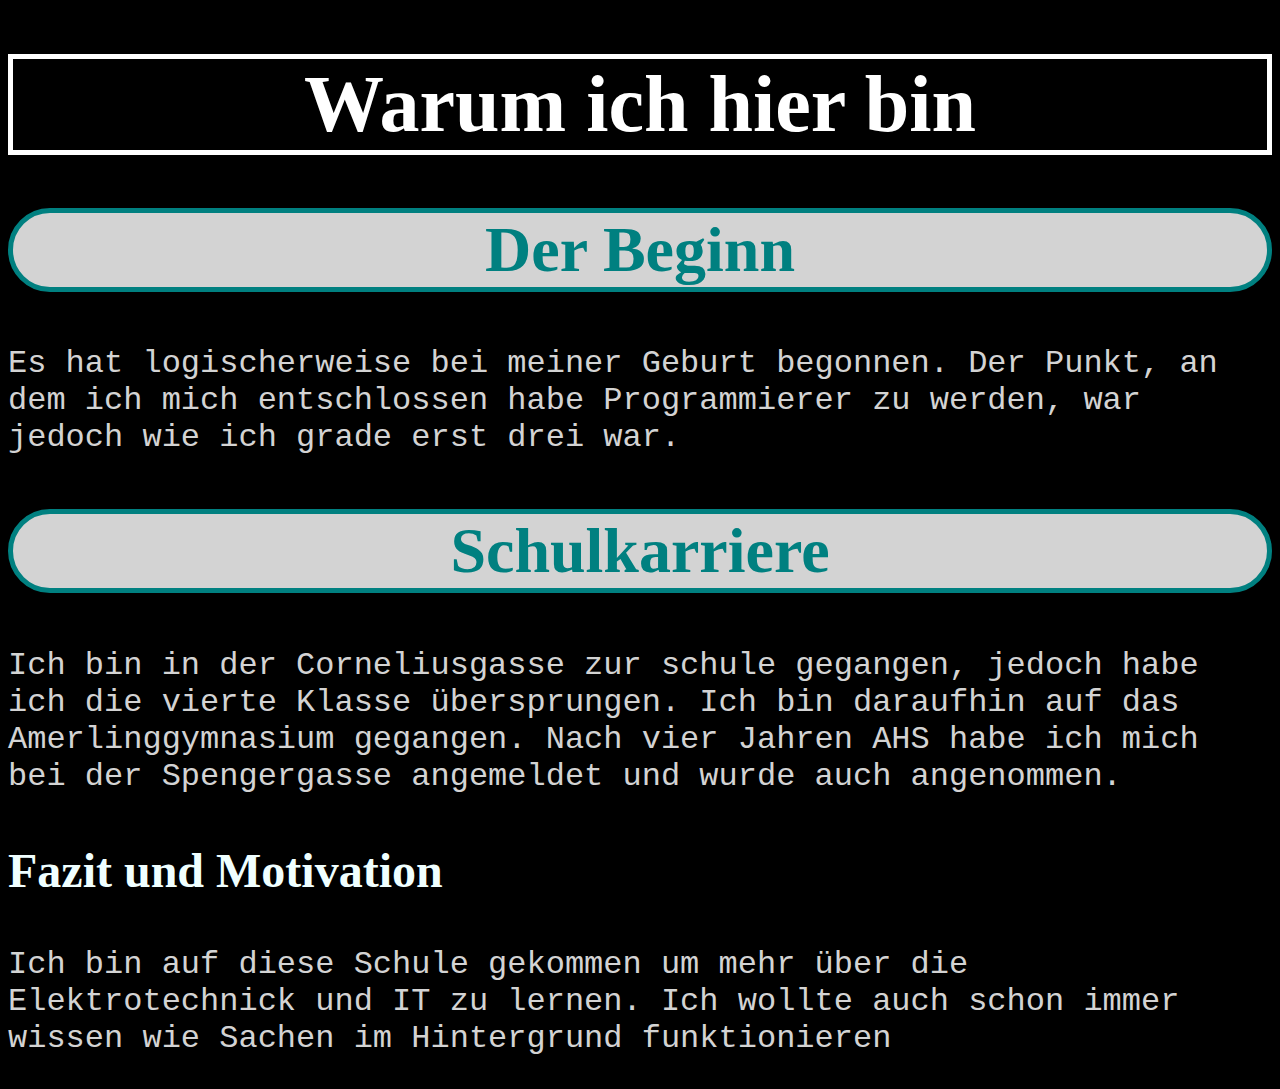
==== index.html @ 5d38ebb3 "Add files via upload" ====
<!DOCTYPE html>
<html>
<head>
  <title>Link CSS to HTML</title>
  <link rel="stylesheet" type="text/css" href="style.css">
</head>

 <body>
 <h1>
  Warum ich hier bin
 </h1>

  <h2>
    Der Beginn
  </h2>
    <p>
      Es hat logischerweise bei meiner Geburt begonnen.
      Der Punkt, an dem ich mich entschlossen habe Programmierer zu werden,
      war jedoch wie ich grade erst drei war.
    </p>

          <h2>
            Schulkarriere
          </h2>

            <p>
              Ich bin in der Corneliusgasse zur schule gegangen, 
              jedoch habe ich die vierte Klasse übersprungen. 
              Ich bin daraufhin auf das Amerlinggymnasium gegangen.
              Nach vier Jahren AHS habe ich mich bei der Spengergasse angemeldet 
              und wurde auch angenommen.
            </p>

              <h3>
                Fazit und Motivation
              </h3>
                <p>
                  Ich bin auf diese Schule gekommen um mehr über die Elektrotechnick und IT zu lernen.
                  Ich wollte auch schon immer wissen wie Sachen im Hintergrund funktionieren
                </p>
</body>
</html>
---- style.css ----
h1 {
    color:white;
    font-size: 5em ;
    text-align: center;
    border: thick solid;
    background-color: black;
    border-color:white;
    font-family: Garamond, serif;
    }
    body {
      background-color: black;
    }
    
    
      h2 { 
        color: teal;
        background-color: lightgrey;
        font-size: 4em;
        border: thick solid;
        text-align: center;
        border-radius: 6em;
        background-size: 2em;
      }
      h3 {
        color:azure;
        text-align: left;
        font-Size: 3em;
      }
      
    
    
        p {
          color: lightgrey;
          font-size: 2em;
          font-family: 'Courier New', Courier, monospace;
        }
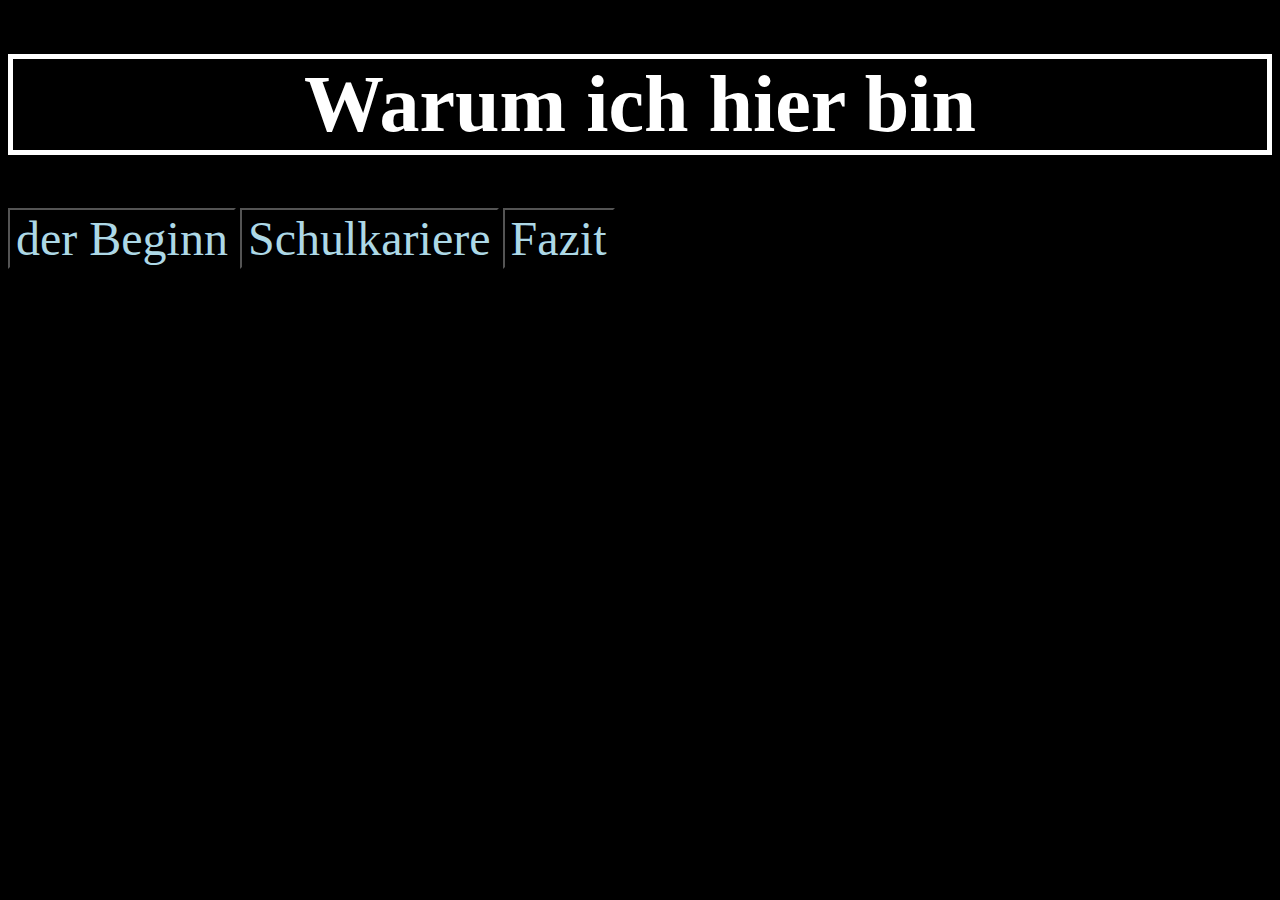
==== commit cbc4fd8b: "buttons" ====
--- a/index.html
+++ b/index.html
@@ -1,42 +1,21 @@
-<!DOCTYPE html>
-<html>
-<head>
-  <title>Link CSS to HTML</title>
-  <link rel="stylesheet" type="text/css" href="style.css">
-</head>
-
- <body>
- <h1>
-  Warum ich hier bin
- </h1>
-
-  <h2>
-    Der Beginn
-  </h2>
-    <p>
-      Es hat logischerweise bei meiner Geburt begonnen.
-      Der Punkt, an dem ich mich entschlossen habe Programmierer zu werden,
-      war jedoch wie ich grade erst drei war.
-    </p>
-
-          <h2>
-            Schulkarriere
-          </h2>
-
-            <p>
-              Ich bin in der Corneliusgasse zur schule gegangen, 
-              jedoch habe ich die vierte Klasse übersprungen. 
-              Ich bin daraufhin auf das Amerlinggymnasium gegangen.
-              Nach vier Jahren AHS habe ich mich bei der Spengergasse angemeldet 
-              und wurde auch angenommen.
-            </p>
-
-              <h3>
-                Fazit und Motivation
-              </h3>
-                <p>
-                  Ich bin auf diese Schule gekommen um mehr über die Elektrotechnick und IT zu lernen.
-                  Ich wollte auch schon immer wissen wie Sachen im Hintergrund funktionieren
-                </p>
-</body>
-</html>
+<!DOCTYPE html>
+<html>
+<head>
+  <title>Lebenslauf ig</title>
+  <link rel="stylesheet" type="text/css" href="style.css">
+  <link rel="javascript" type="text/js" href="script.js">
+</head>
+
+ <body>
+ <h1>
+  Warum ich hier bin
+ </h1>
+
+          
+  <button onclick="window.location.href = 'derBeginn.html';">der Beginn</button>
+ 
+  <button onclick="window.location.href = 'Schulkariere.html';">Schulkariere</button>
+  
+  <button onclick="window.location.href = 'Fazit.html';">Fazit</button>
+</body>  
+                
--- a/style.css
+++ b/style.css
@@ -13,8 +13,8 @@
     
     
       h2 { 
-        color: teal;
-        background-color: lightgrey;
+        color: lightblue;
+        background-color: darkslateblue;
         font-size: 4em;
         border: thick solid;
         text-align: center;
@@ -33,4 +33,11 @@
           color: lightgrey;
           font-size: 2em;
           font-family: 'Courier New', Courier, monospace;
+        }
+        Button {
+          color: lightblue;
+          background-color: black;
+          font-family: Cambria, Cochin, Georgia, Times, 'Times New Roman', serif;
+          font-size: 3em;
+          text-align:left;
         }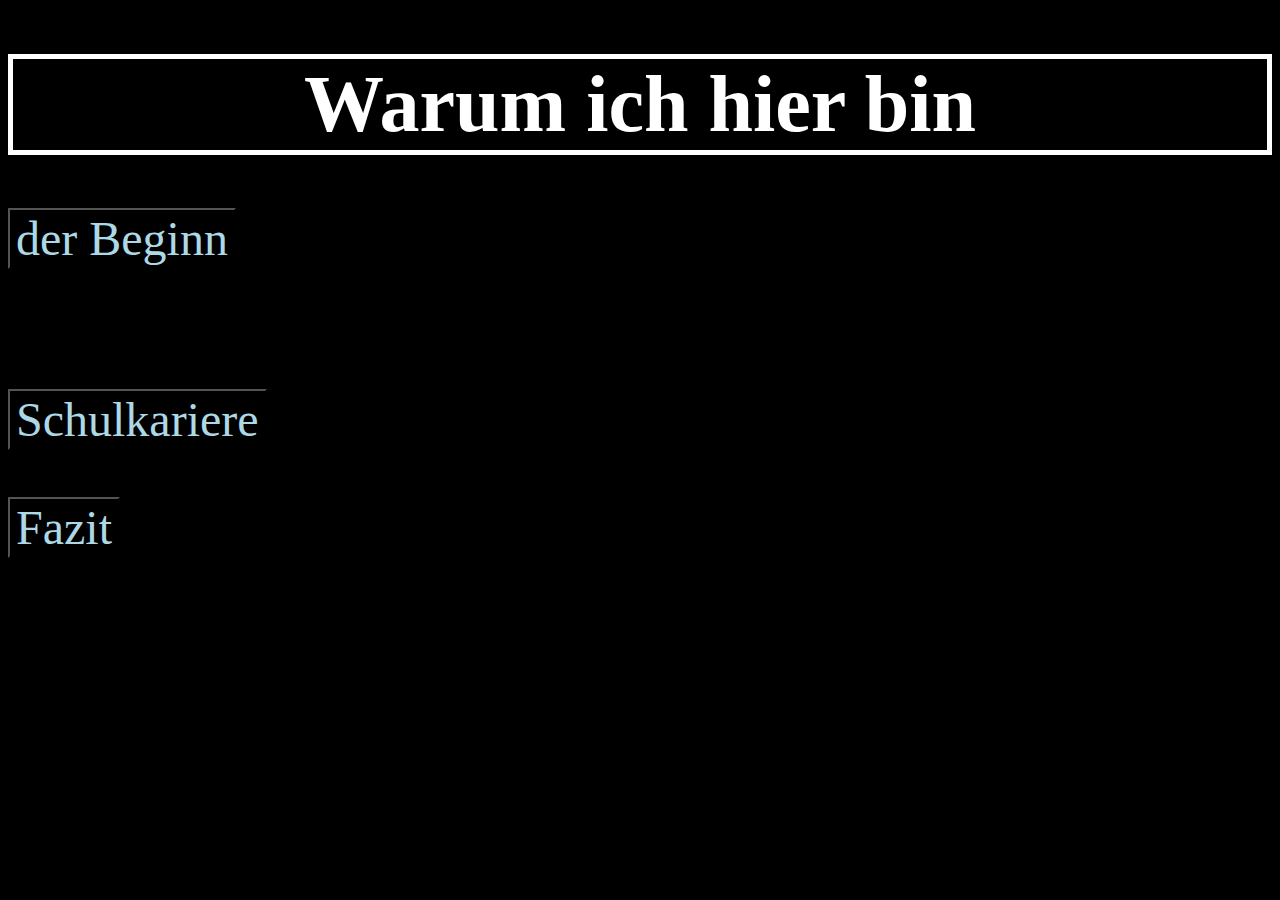
==== commit aa43386d: "buttons1" ====
--- a/index.html
+++ b/index.html
@@ -12,10 +12,10 @@
  </h1>
 
           
-  <button onclick="window.location.href = 'derBeginn.html';">der Beginn</button>
+  <button id= "dererstebutton" onclick="window.location.href = 'derBeginn.html';">der Beginn</button>
  
-  <button onclick="window.location.href = 'Schulkariere.html';">Schulkariere</button>
+  <button id= "derzweitebutton" onclick="window.location.href = 'Schulkariere.html';">Schulkariere</button>
   
-  <button onclick="window.location.href = 'Fazit.html';">Fazit</button>
+  <button id= "derdrittebutton" onclick="window.location.href = 'Fazit.html';">Fazit</button>
 </body>  
                 
--- a/style.css
+++ b/style.css
@@ -40,4 +40,18 @@
           font-family: Cambria, Cochin, Georgia, Times, 'Times New Roman', serif;
           font-size: 3em;
           text-align:left;
+        }
+        button#dererstebutton {
+          position: absolute;
+          left:auto;
+        }
+        button#derzweitebutton {
+          position: absolute;
+          left: auto;
+          bottom: 50%;
+        }
+        button#derdrittebutton {
+          position: absolute;
+          left: auto;
+          bottom: 38%;
         }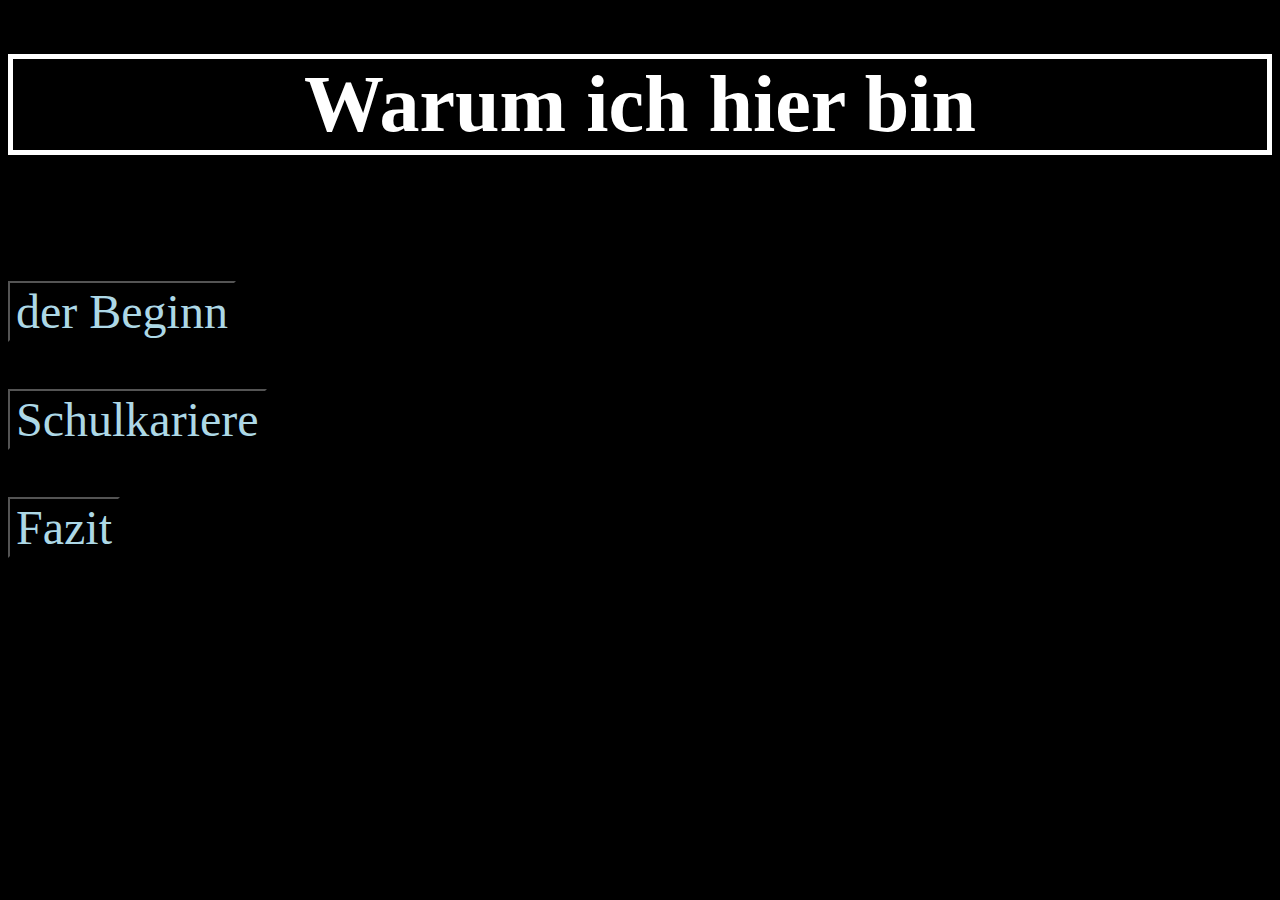
==== commit 3cf1887b: "button2" ====
--- a/index.html
+++ b/index.html
@@ -16,6 +16,8 @@
  
   <button id= "derzweitebutton" onclick="window.location.href = 'Schulkariere.html';">Schulkariere</button>
   
-  <button id= "derdrittebutton" onclick="window.location.href = 'Fazit.html';">Fazit</button>
+  <button id= "derdrittebutton" onclick="window.location.href = 'Fazit.html';">Fazit</button> 
+  
+
 </body>  
                 
--- a/style.css
+++ b/style.css
@@ -44,6 +44,7 @@
         button#dererstebutton {
           position: absolute;
           left:auto;
+          bottom: 62%;
         }
         button#derzweitebutton {
           position: absolute;
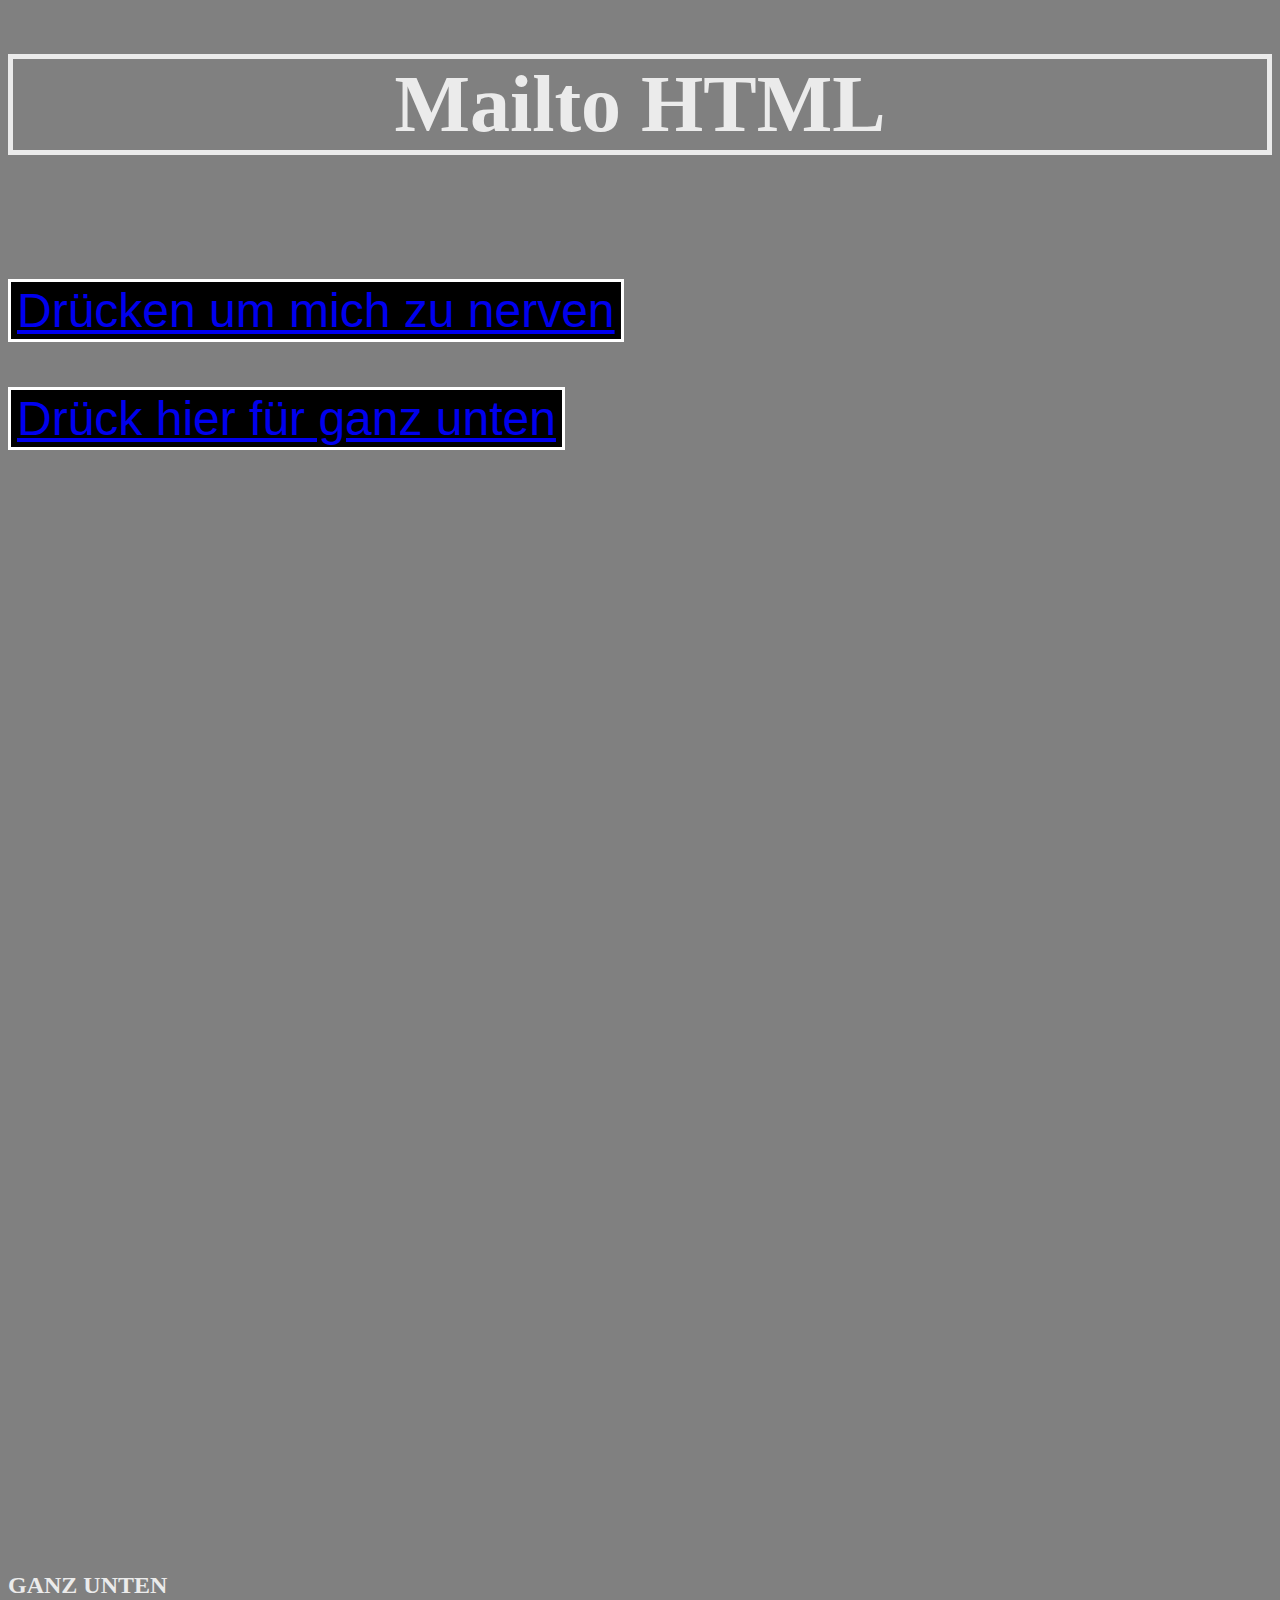
==== commit 34759ec7: "Add files via upload" ====
--- a/index.html
+++ b/index.html
@@ -1,23 +1,54 @@
-<!DOCTYPE html>
-<html>
-<head>
-  <title>Lebenslauf ig</title>
-  <link rel="stylesheet" type="text/css" href="style.css">
-  <link rel="javascript" type="text/js" href="script.js">
-</head>
-
- <body>
- <h1>
-  Warum ich hier bin
- </h1>
-
-          
-  <button id= "dererstebutton" onclick="window.location.href = 'derBeginn.html';">der Beginn</button>
- 
-  <button id= "derzweitebutton" onclick="window.location.href = 'Schulkariere.html';">Schulkariere</button>
-  
-  <button id= "derdrittebutton" onclick="window.location.href = 'Fazit.html';">Fazit</button> 
-  
-
-</body>  
-                
+<!DOCTYPE html>
+<html lang="en">
+    <head>
+        <title>mailto</title>
+        <link rel="stylesheet" href="style.css">
+    </head>
+    <body>
+        <h1>Mailto HTML</h1>
+        <button id="eins"><a href="mailto:GRA230096@spengergasse.at?subject=es%20FUNKTIONIERT">Drücken um mich zu nerven</a></button>
+        <button id="zwei"><a href="#ganzunten">Drück hier für ganz unten</a></button>
+        <p>Lorem ipsum</p>
+        <p>Lorem ipsum</p>
+        <p>Lorem ipsum</p>
+        <p>Lorem ipsum</p>
+        <p>Lorem ipsum</p>
+        <p>Lorem ipsum</p>
+        <p>Lorem ipsum</p>
+        <p>Lorem ipsum</p>
+        <p>Lorem ipsum</p>
+        <p>Lorem ipsum</p>
+        <p>Lorem ipsum</p>
+        <p>Lorem ipsum</p>
+        <p>Lorem ipsum</p>
+        <p>Lorem ipsum</p>
+        <p>Lorem ipsum</p>
+        <p>Lorem ipsum</p>
+        <p>Lorem ipsum</p>
+        <p>Lorem ipsum</p>
+        <p>Lorem ipsum</p>
+        <p>Lorem ipsum</p>
+        <p>Lorem ipsum</p>
+        <p>Lorem ipsum</p>
+        <p>Lorem ipsum</p>
+        <p>Lorem ipsum</p>
+        <p>Lorem ipsum</p>
+        <p>Lorem ipsum</p>
+        <p>Lorem ipsum</p>
+        <p>Lorem ipsum</p>
+        <p>Lorem ipsum</p>
+        <p>Lorem ipsum</p>
+        <p>Lorem ipsum</p>
+        <p>Lorem ipsum</p>
+        <p>Lorem ipsum</p>
+        <p>Lorem ipsum</p>
+        <p>Lorem ipsum</p>
+        <p>Lorem ipsum</p>
+        <p>Lorem ipsum</p>
+        <p>Lorem ipsum</p>
+        <p>Lorem ipsum</p>
+        <p>Lorem ipsum</p>
+        <h2 id="ganzunten">GANZ UNTEN</h2>
+        
+    </body>
+</html>--- a/style.css
+++ b/style.css
@@ -1,58 +1,38 @@
-h1 {
-    color:white;
-    font-size: 5em ;
-    text-align: center;
-    border: thick solid;
-    background-color: black;
-    border-color:white;
-    font-family: Garamond, serif;
+body {
+    background-color:grey;
+    color:rgb(235, 235, 235);
+    font-family:'Times New Roman', Times, serif;
+}
+    h1 {
+        font-family: 'Times New Roman', Times, serif;
+        font-size: 5em;
+        text-align:center;
+        top: 10%;
+        border: 10px;
+        background-color:grey;
+        border-color: white;
+        border: thick solid;
     }
-    body {
-      background-color: black;
+    p {
+        color: grey;
     }
-    
-    
-      h2 { 
-        color: lightblue;
-        background-color: darkslateblue;
-        font-size: 4em;
-        border: thick solid;
-        text-align: center;
-        border-radius: 6em;
-        background-size: 2em;
-      }
-      h3 {
-        color:azure;
-        text-align: left;
-        font-Size: 3em;
-      }
-      
-    
-    
-        p {
-          color: lightgrey;
-          font-size: 2em;
-          font-family: 'Courier New', Courier, monospace;
-        }
-        Button {
-          color: lightblue;
-          background-color: black;
-          font-family: Cambria, Cochin, Georgia, Times, 'Times New Roman', serif;
-          font-size: 3em;
-          text-align:left;
-        }
-        button#dererstebutton {
-          position: absolute;
-          left:auto;
-          bottom: 62%;
-        }
-        button#derzweitebutton {
-          position: absolute;
-          left: auto;
-          bottom: 50%;
-        }
-        button#derdrittebutton {
-          position: absolute;
-          left: auto;
-          bottom: 38%;
-        }+    button {
+        color: white;
+        background-color: black;
+        border:solid;
+        font-size: 3em;
+        transition: all 0.3s ease 0s;
+    }
+    button:hover {
+        transform: translateY(-7px);
+        color:black;
+        background-color: white;
+    }
+    button#eins{
+        position: absolute;
+        bottom: 62%;
+    }
+    button#zwei {
+        position: absolute;
+        bottom: 50%;
+    }